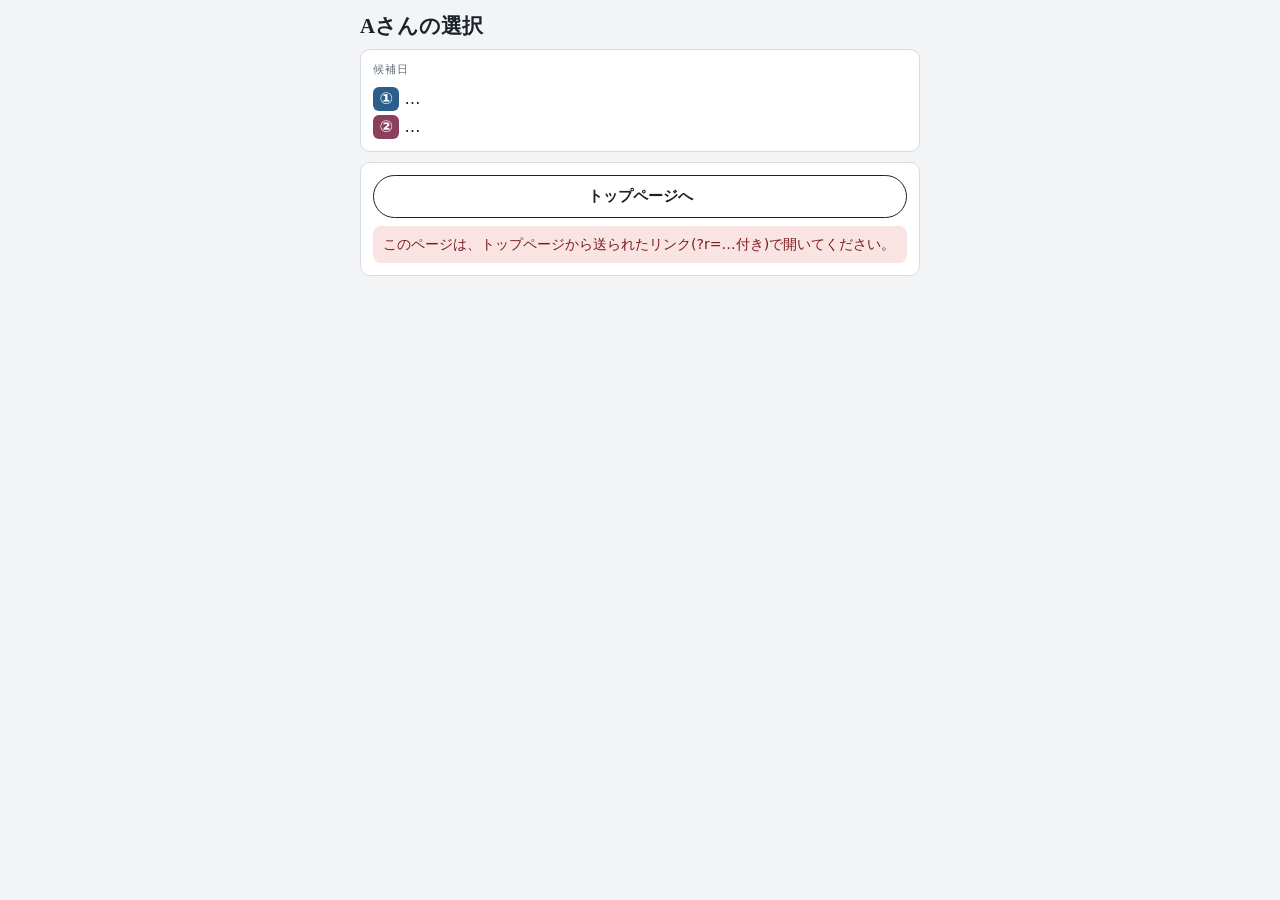
==== a.html @ 0cd6b9ba "Rename selection pages to a.html / b.html Co-Authored-By: Claude Fable 5.1 <noreply@anthropic.com> C" ====
<!DOCTYPE html>
<html lang="ja">
<head>
<meta charset="utf-8">
<meta name="viewport" content="width=device-width, initial-scale=1, viewport-fit=cover">
<link rel="stylesheet" href="style.css">
<script src="config.js"></script>
<script src="common.js"></script>
<title>Aさんの選択｜日程決め</title>
</head>
<body>
<main>
  <header>
    <h1><span id="who">Aさん</span>の選択</h1>
  </header>
  <section class="card">
    <span class="eyebrow">候補日</span>
    <div class="dates">
      <div><span class="tag d1">①</span> <span id="d1">…</span></div>
      <div><span class="tag d2">②</span> <span id="d2">…</span></div>
    </div>
  </section>
  <section class="card" id="secChoose">
    <span class="eyebrow">希望</span>
    <div class="choices" id="choices"></div>
    <p class="sub" id="state"></p>
    <div class="toast" id="toast" aria-live="polite"></div>
  </section>
  <section class="card" id="secR" hidden>
    <span class="eyebrow">結果</span>
    <div class="result" id="result"></div>
  </section>
  <section class="card" id="waiting" hidden>
    <span class="eyebrow">結果</span>
    <p class="sub" id="waitMsg"></p>
  </section>
  <section class="card">
    <div class="actions">
      <a class="btn secondary" id="indexLink" href="index.html">トップページへ</a>
    </div>
    <p class="note err" id="err" hidden></p>
  </section>
</main>
<script>window.SALON_ROLE = 'a';</script>
<script src="choose.js"></script>
</body>
</html>
---- style.css ----
/* Layout: one narrow column (phone first). 共通スタイル */
:root {
  --bg: #f2f4f6; --panel: #ffffff; --fg: #1c2229; --muted: #5f6b78; --line: #d6dce3;
  --accent: #2b5f8a;  /* ① */
  --accent2: #8a3f5c; /* ② */
  --neutral: #6b7280;
  --ok-bg: #e6f2ec; --ok-fg: #1f5a3a;
  --warn-bg: #fbeedd; --warn-fg: #7a4a0d;
  --err-bg: #f9e3e3; --err-fg: #7a1d1d;
  --font-display: "Hiragino Mincho ProN", "Yu Mincho", "YuMincho", "BIZ UDPMincho", serif;
  --font-body: system-ui, -apple-system, "Hiragino Kaku Gothic ProN", "Yu Gothic", "Meiryo", sans-serif;
}
@media (prefers-color-scheme: dark) {
  :root:not([data-theme="light"]) {
    --bg: #14191f; --panel: #1e252d; --fg: #e8ecf0; --muted: #9aa6b2; --line: #343e49;
    --accent: #7fb3dc; --accent2: #d78ab0; --neutral: #a0a8b3;
    --ok-bg: #1d3a2b; --ok-fg: #a9dcc0; --warn-bg: #43311a; --warn-fg: #f1cf9a;
    --err-bg: #4a2222; --err-fg: #f3b3b3; color-scheme: dark;
  }
}
:root[data-theme="dark"] {
  --bg: #14191f; --panel: #1e252d; --fg: #e8ecf0; --muted: #9aa6b2; --line: #343e49;
  --accent: #7fb3dc; --accent2: #d78ab0; --neutral: #a0a8b3;
  --ok-bg: #1d3a2b; --ok-fg: #a9dcc0; --warn-bg: #43311a; --warn-fg: #f1cf9a;
  --err-bg: #4a2222; --err-fg: #f3b3b3; color-scheme: dark;
}
* { box-sizing: border-box; }
[hidden] { display: none !important; }
html, body { margin: 0; }
body { background: var(--bg); color: var(--fg); font-family: var(--font-body); font-size: 15px; line-height: 1.5; padding-inline: 12px; padding-block: 12px 24px; }
main { max-width: 560px; margin: 0 auto; display: grid; gap: 10px; }
h1 { font-family: var(--font-display); font-weight: 700; font-size: 1.3rem; margin: 0; line-height: 1.3; text-wrap: balance; }
h1 small { font-family: var(--font-body); font-size: .9rem; color: var(--muted); font-weight: 400; margin-left: .5em; }
.sub { color: var(--muted); margin: 4px 0 0; font-size: .95rem; }
section.card { background: var(--panel); border: 1px solid var(--line); border-radius: 10px; padding: 12px; display: grid; gap: 8px; }
h2 { font-size: 1rem; margin: 0; font-weight: 700; }
.eyebrow { font-size: .7rem; letter-spacing: .08em; color: var(--muted); text-transform: uppercase; }
label.field { display: grid; gap: 4px; font-size: .9rem; color: var(--muted); }
label.field input { font: inherit; color: var(--fg); background: var(--bg); border: 1px solid var(--line); border-radius: 8px; padding: 8px 10px; width: 100%; }
label.field input:focus { outline: 2px solid var(--accent); outline-offset: 1px; }
.row2 { display: grid; grid-template-columns: 1fr 1fr; gap: 10px; }
@media (max-width: 420px) { .row2 { grid-template-columns: 1fr; } }
.tag { display: inline-block; font-weight: 700; padding: 0 .4em; border-radius: 6px; color: #fff; }
.tag.d1 { background: var(--accent); } .tag.d2 { background: var(--accent2); }
.dates { display: grid; gap: 4px; font-size: 1rem; }

.choices { display: grid; gap: 6px; }
.choice { display: grid; grid-template-columns: 1fr auto; align-items: center; gap: 10px; width: 100%; text-align: left; font: inherit; color: var(--fg); background: var(--bg); border: 2px solid var(--line); border-radius: 10px; padding: 9px 12px; cursor: pointer; }
.choice small { color: var(--muted); font-size: .8rem; }
.choice:hover { border-color: var(--muted); }
.choice:focus-visible { outline: 2px solid var(--accent); outline-offset: 2px; }
.choice[aria-pressed="true"] { border-color: var(--fg); background: var(--panel); font-weight: 700; }
.choice:disabled { opacity: .6; cursor: wait; }
.choice[data-v="-2"], .choice[data-v="-1"] { border-left: 6px solid var(--accent); }
.choice[data-v="2"], .choice[data-v="1"] { border-left: 6px solid var(--accent2); }
.choice[data-v="0"] { border-left: 6px solid var(--neutral); }

.actions { display: flex; flex-wrap: wrap; gap: 8px; }
.btn { font: inherit; font-weight: 700; border-radius: 999px; padding: 9px 16px; font-size: .95rem; cursor: pointer; border: 1px solid var(--fg); background: var(--fg); color: var(--bg); flex: 1 1 auto; text-align: center; text-decoration: none; }
.btn.secondary { background: transparent; color: var(--fg); }
.btn.line { background: #06C755; border-color: #06C755; color: #fff; }
.btn:disabled { opacity: .45; cursor: not-allowed; }
.btn:focus-visible { outline: 2px solid var(--accent); outline-offset: 2px; }

.status { display: grid; grid-template-columns: 1fr 1fr; gap: 8px; }
.person { border: 1px solid var(--line); border-radius: 10px; padding: 10px; display: grid; gap: 6px; min-width: 0; }
.person .name { font-family: var(--font-display); font-size: 1.1rem; font-weight: 700; }
.pill { display: inline-block; font-size: .8rem; font-weight: 700; padding: 2px 10px; border-radius: 999px; justify-self: start; }
.pill.done { background: var(--ok-bg); color: var(--ok-fg); }
.pill.todo { background: var(--warn-bg); color: var(--warn-fg); }
.person .btn { padding: 7px 8px; font-size: .85rem; }
.person .mini { display: flex; gap: 6px; }
.person .mini .btn { flex: 1 1 0; }

.result { display: grid; gap: 12px; }
.assign { display: grid; grid-template-columns: 1fr 1fr; gap: 8px; }
.assign div { border: 1px solid var(--line); border-radius: 10px; padding: 10px; display: grid; gap: 0; min-width: 0; }
.assign .tag { justify-self: start; }
.assign .who { font-family: var(--font-display); font-size: 1.25rem; font-weight: 700; }
.assign .when { color: var(--muted); font-size: .85rem; }
.note { border-radius: 8px; padding: 8px 10px; font-size: .88rem; margin: 0; }
.note.ok { background: var(--ok-bg); color: var(--ok-fg); }
.note.warn { background: var(--warn-bg); color: var(--warn-fg); }
.note.err { background: var(--err-bg); color: var(--err-fg); }
.votes { font-size: .9rem; color: var(--muted); margin: 0; }
.votes b { color: var(--fg); }
.toast { font-size: .85rem; color: var(--muted); min-height: 0; }
.toast:empty { display: none; }
.meta { font-size: .8rem; color: var(--muted); }
footer { color: var(--muted); font-size: .8rem; text-align: center; }
footer a { color: inherit; }

label.field textarea { font: inherit; color: var(--fg); background: var(--bg); border: 1px solid var(--line); border-radius: 8px; padding: 10px 12px; width: 100%; resize: vertical; }
label.field textarea:focus { outline: 2px solid var(--accent); outline-offset: 1px; }
.stack { display: grid; gap: 8px; padding-top: 8px; }
summary { cursor: pointer; }
.datelist { margin: 0; padding-left: 1.4em; font-variant-numeric: tabular-nums; font-size: .9rem; }
.datelist li.past { color: var(--muted); text-decoration: line-through; }
.datelist li.now { font-weight: 700; }
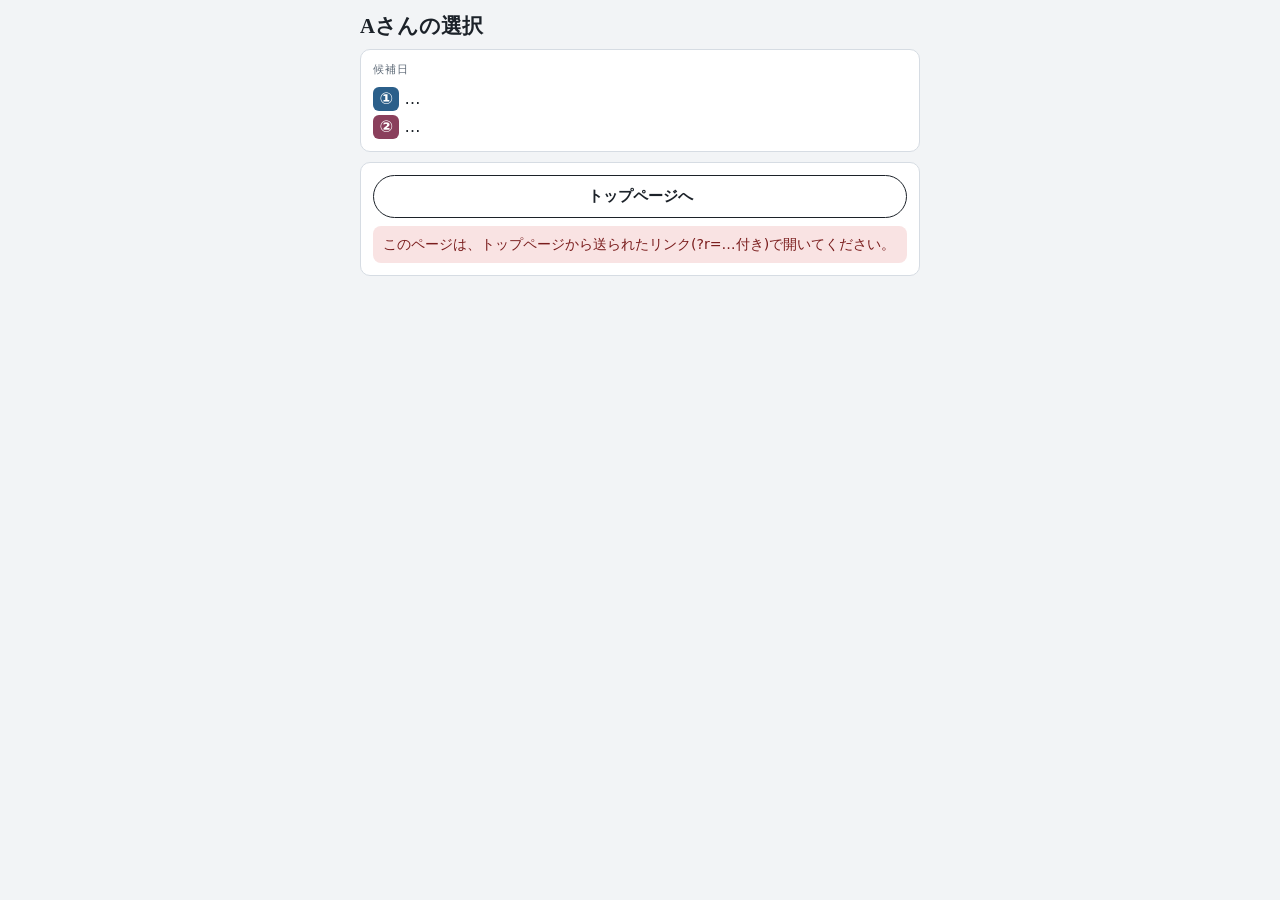
==== commit 67986031: "Keep names, title and hint text in the database instead of the code Co-Authored-By: Claude Fable 5.1" ====
--- a/a.html
+++ b/a.html
@@ -41,7 +41,7 @@
     <p class="note err" id="err" hidden></p>
   </section>
 </main>
-<script>window.SALON_ROLE = 'a';</script>
+<script>window.APP_ROLE = 'a';</script>
 <script src="choose.js"></script>
 </body>
 </html>
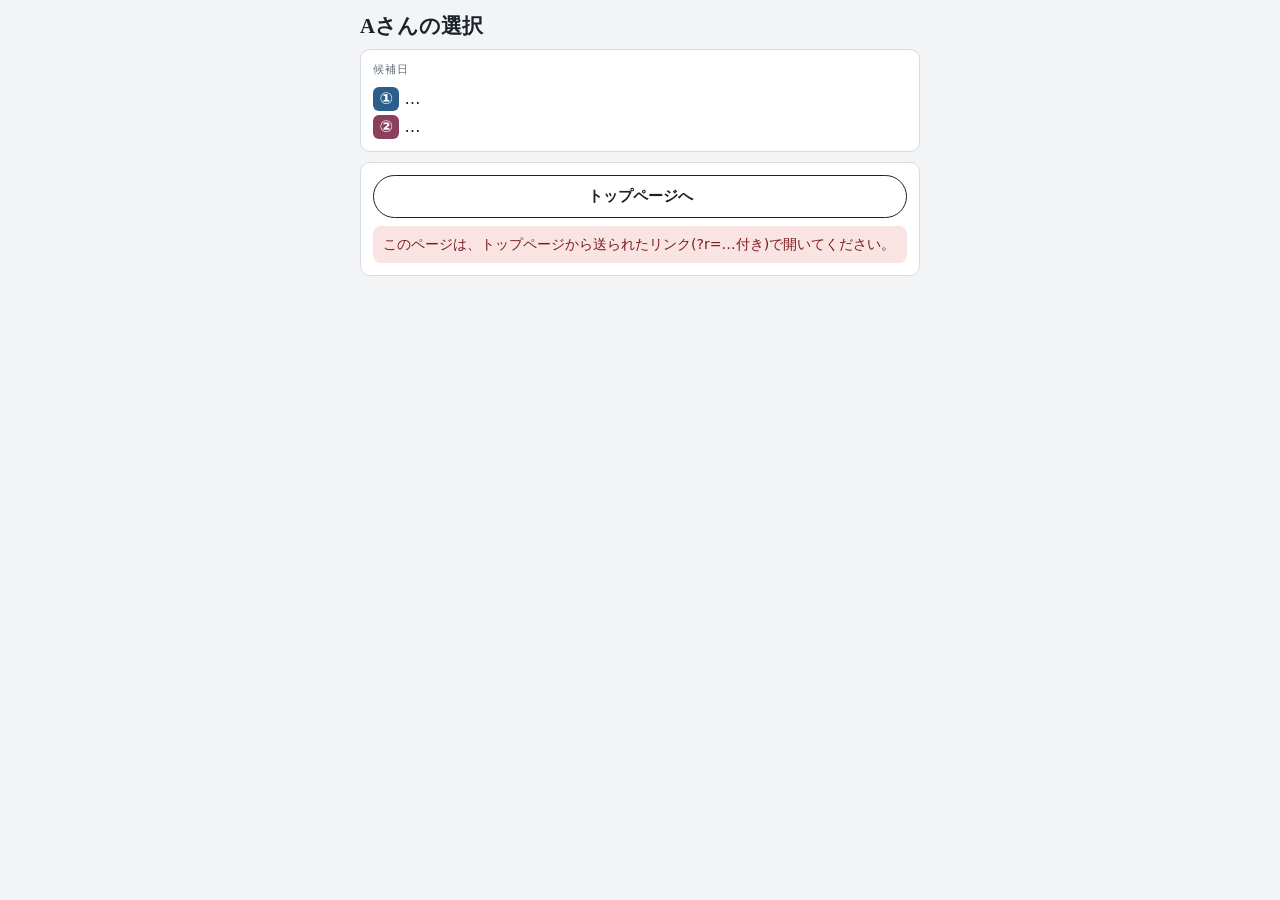
==== commit 98696245: "Selection pages: block choosing until candidate dates exist; add cache busting and last-room link Co" ====
--- a/a.html
+++ b/a.html
@@ -3,9 +3,9 @@
 <head>
 <meta charset="utf-8">
 <meta name="viewport" content="width=device-width, initial-scale=1, viewport-fit=cover">
-<link rel="stylesheet" href="style.css">
-<script src="config.js"></script>
-<script src="common.js"></script>
+<link rel="stylesheet" href="style.css?v=4">
+<script src="config.js?v=4"></script>
+<script src="common.js?v=4"></script>
 <title>Aさんの選択｜日程決め</title>
 </head>
 <body>
@@ -19,6 +19,7 @@
       <div><span class="tag d1">①</span> <span id="d1">…</span></div>
       <div><span class="tag d2">②</span> <span id="d2">…</span></div>
     </div>
+    <p class="note err" id="noDates" hidden>候補日がまだ登録されていません。トップページで候補日（年間リスト）を保存してから、このページを開き直してください。</p>
   </section>
   <section class="card" id="secChoose">
     <span class="eyebrow">希望</span>
@@ -42,6 +43,6 @@
   </section>
 </main>
 <script>window.APP_ROLE = 'a';</script>
-<script src="choose.js"></script>
+<script src="choose.js?v=4"></script>
 </body>
 </html>
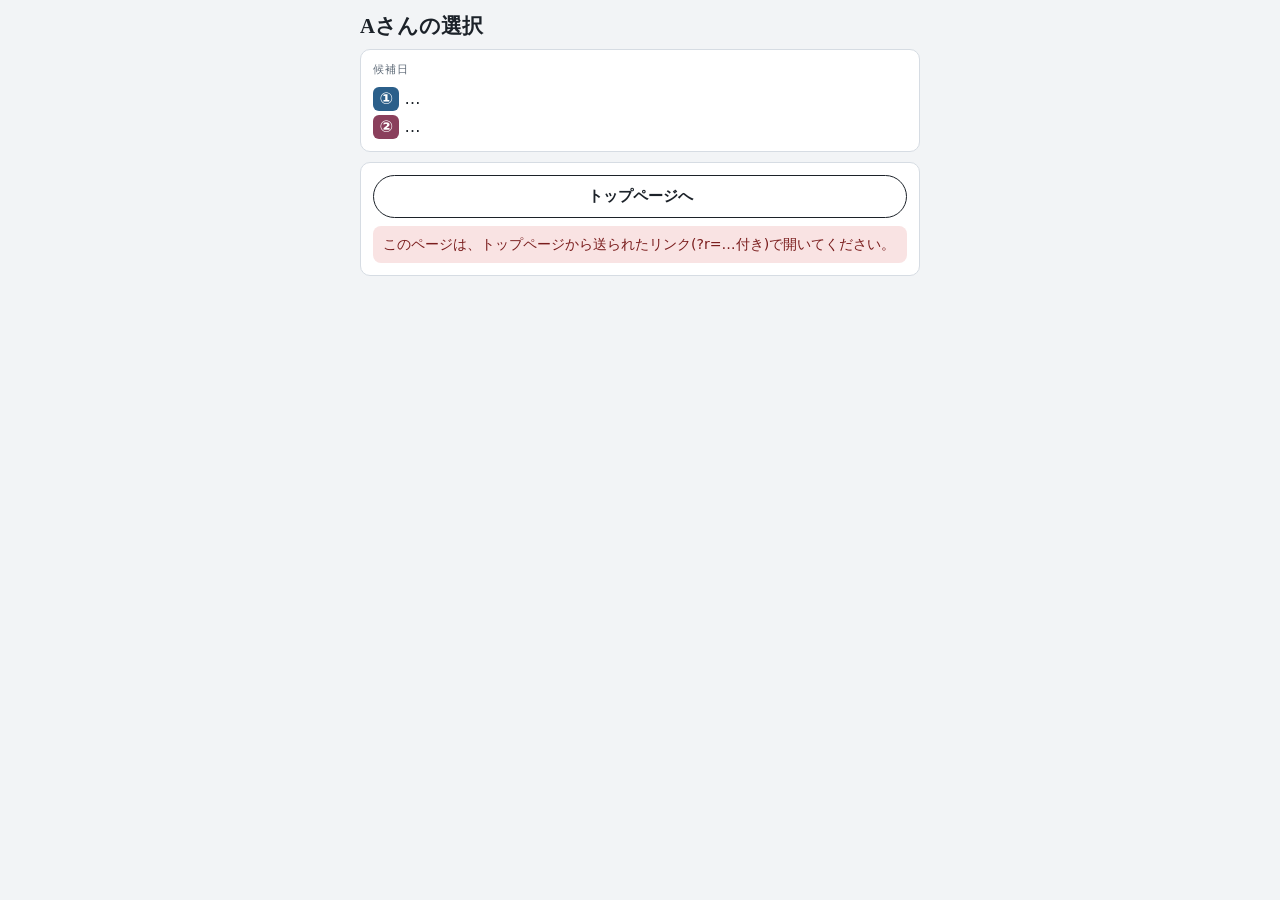
==== commit 63c12bff: "Add calendar registration (.ics) buttons to the result Co-Authored-By: Claude Fable 5.1 <noreply@ant" ====
--- a/a.html
+++ b/a.html
@@ -3,9 +3,9 @@
 <head>
 <meta charset="utf-8">
 <meta name="viewport" content="width=device-width, initial-scale=1, viewport-fit=cover">
-<link rel="stylesheet" href="style.css?v=4">
-<script src="config.js?v=4"></script>
-<script src="common.js?v=4"></script>
+<link rel="stylesheet" href="style.css?v=5">
+<script src="config.js?v=5"></script>
+<script src="common.js?v=5"></script>
 <title>Aさんの選択｜日程決め</title>
 </head>
 <body>
@@ -43,6 +43,6 @@
   </section>
 </main>
 <script>window.APP_ROLE = 'a';</script>
-<script src="choose.js?v=4"></script>
+<script src="choose.js?v=5"></script>
 </body>
 </html>
--- a/style.css
+++ b/style.css
@@ -78,6 +78,7 @@
 .assign .tag { justify-self: start; }
 .assign .who { font-family: var(--font-display); font-size: 1.25rem; font-weight: 700; }
 .assign .when { color: var(--muted); font-size: .85rem; }
+.assign .cal { margin-top: 6px; justify-self: start; font: inherit; font-size: .8rem; padding: 4px 8px; border: 1px solid var(--line); border-radius: 999px; background: transparent; color: var(--fg); cursor: pointer; }
 .note { border-radius: 8px; padding: 8px 10px; font-size: .88rem; margin: 0; }
 .note.ok { background: var(--ok-bg); color: var(--ok-fg); }
 .note.warn { background: var(--warn-bg); color: var(--warn-fg); }
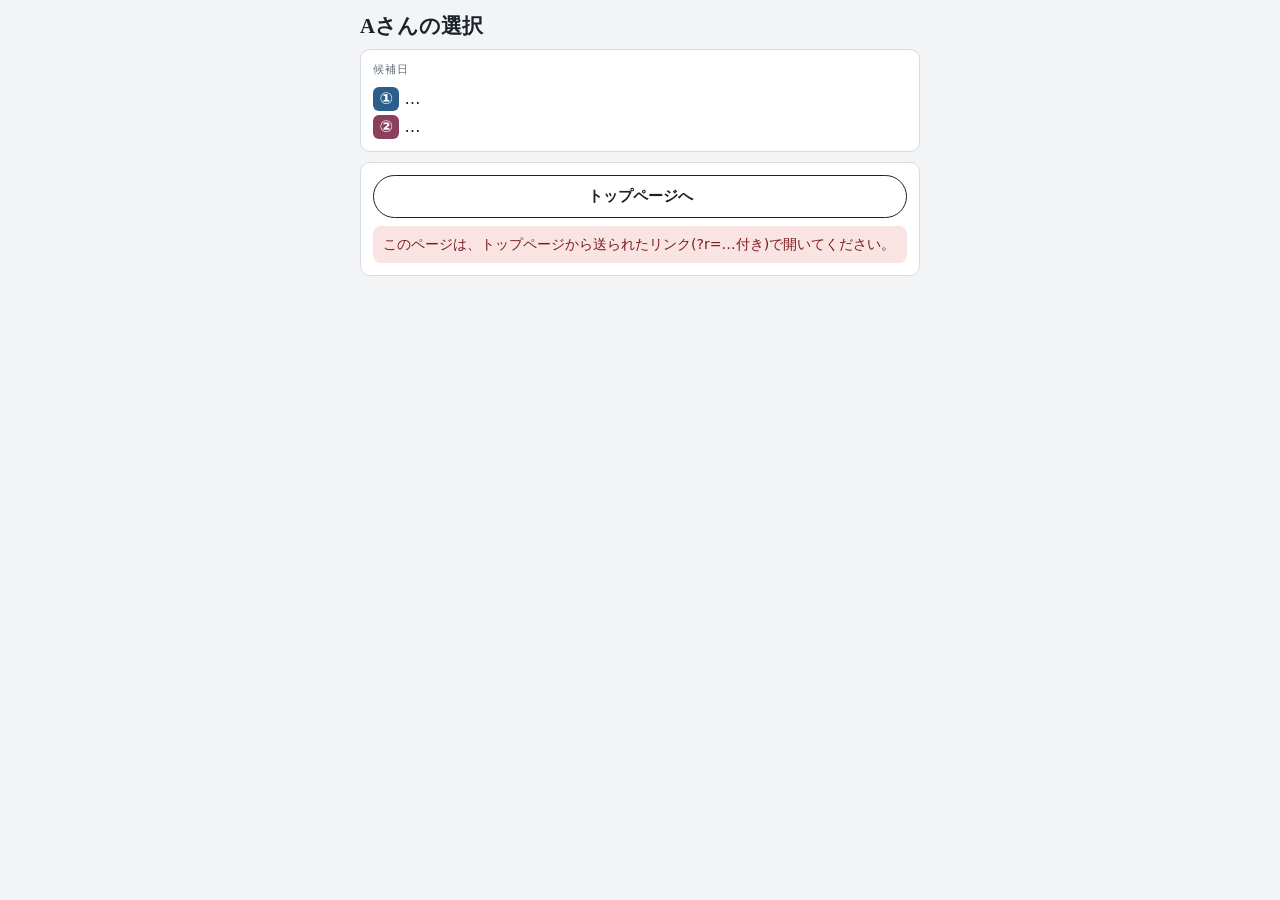
==== commit fbb72a05: "Hide the selection-page card once both people have answered Co-Authored-By: Claude Fable 5.1 <norepl" ====
--- a/a.html
+++ b/a.html
@@ -3,9 +3,9 @@
 <head>
 <meta charset="utf-8">
 <meta name="viewport" content="width=device-width, initial-scale=1, viewport-fit=cover">
-<link rel="stylesheet" href="style.css?v=5">
-<script src="config.js?v=5"></script>
-<script src="common.js?v=5"></script>
+<link rel="stylesheet" href="style.css?v=7">
+<script src="config.js?v=7"></script>
+<script src="common.js?v=7"></script>
 <title>Aさんの選択｜日程決め</title>
 </head>
 <body>
@@ -43,6 +43,6 @@
   </section>
 </main>
 <script>window.APP_ROLE = 'a';</script>
-<script src="choose.js?v=5"></script>
+<script src="choose.js?v=7"></script>
 </body>
 </html>
--- a/style.css
+++ b/style.css
@@ -59,6 +59,7 @@
 .btn { font: inherit; font-weight: 700; border-radius: 999px; padding: 9px 16px; font-size: .95rem; cursor: pointer; border: 1px solid var(--fg); background: var(--fg); color: var(--bg); flex: 1 1 auto; text-align: center; text-decoration: none; }
 .btn.secondary { background: transparent; color: var(--fg); }
 .btn.line { background: #06C755; border-color: #06C755; color: #fff; }
+.btn.danger { background: #b3261e; border-color: #b3261e; color: #fff; }
 .btn:disabled { opacity: .45; cursor: not-allowed; }
 .btn:focus-visible { outline: 2px solid var(--accent); outline-offset: 2px; }
 
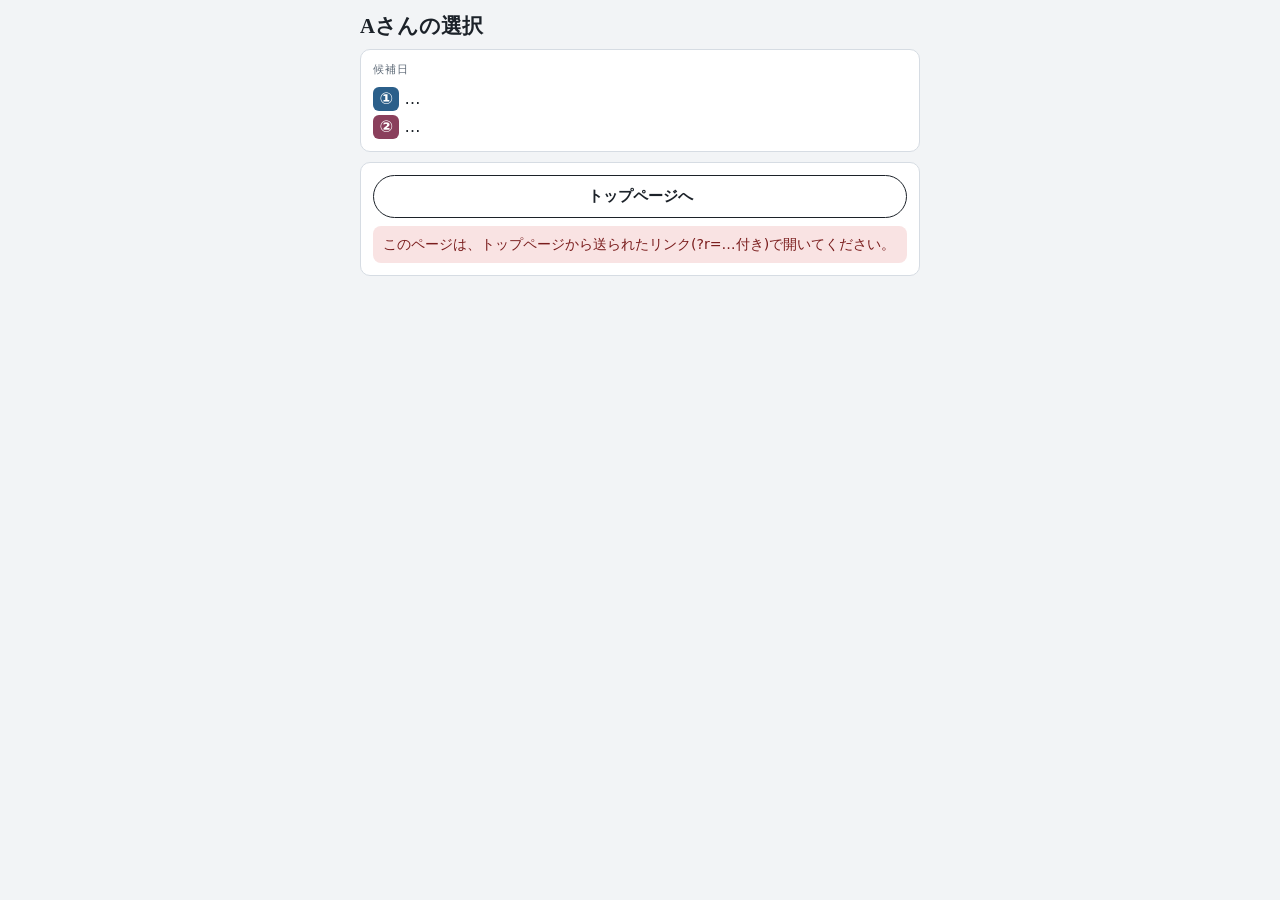
==== commit b48bb8dc: "Advance candidate dates as pairs: keep the pair until its later date has passed Co-Authored-By: Clau" ====
--- a/a.html
+++ b/a.html
@@ -3,9 +3,9 @@
 <head>
 <meta charset="utf-8">
 <meta name="viewport" content="width=device-width, initial-scale=1, viewport-fit=cover">
-<link rel="stylesheet" href="style.css?v=7">
-<script src="config.js?v=7"></script>
-<script src="common.js?v=7"></script>
+<link rel="stylesheet" href="style.css?v=8">
+<script src="config.js?v=8"></script>
+<script src="common.js?v=8"></script>
 <title>Aさんの選択｜日程決め</title>
 </head>
 <body>
@@ -43,6 +43,6 @@
   </section>
 </main>
 <script>window.APP_ROLE = 'a';</script>
-<script src="choose.js?v=7"></script>
+<script src="choose.js?v=8"></script>
 </body>
 </html>
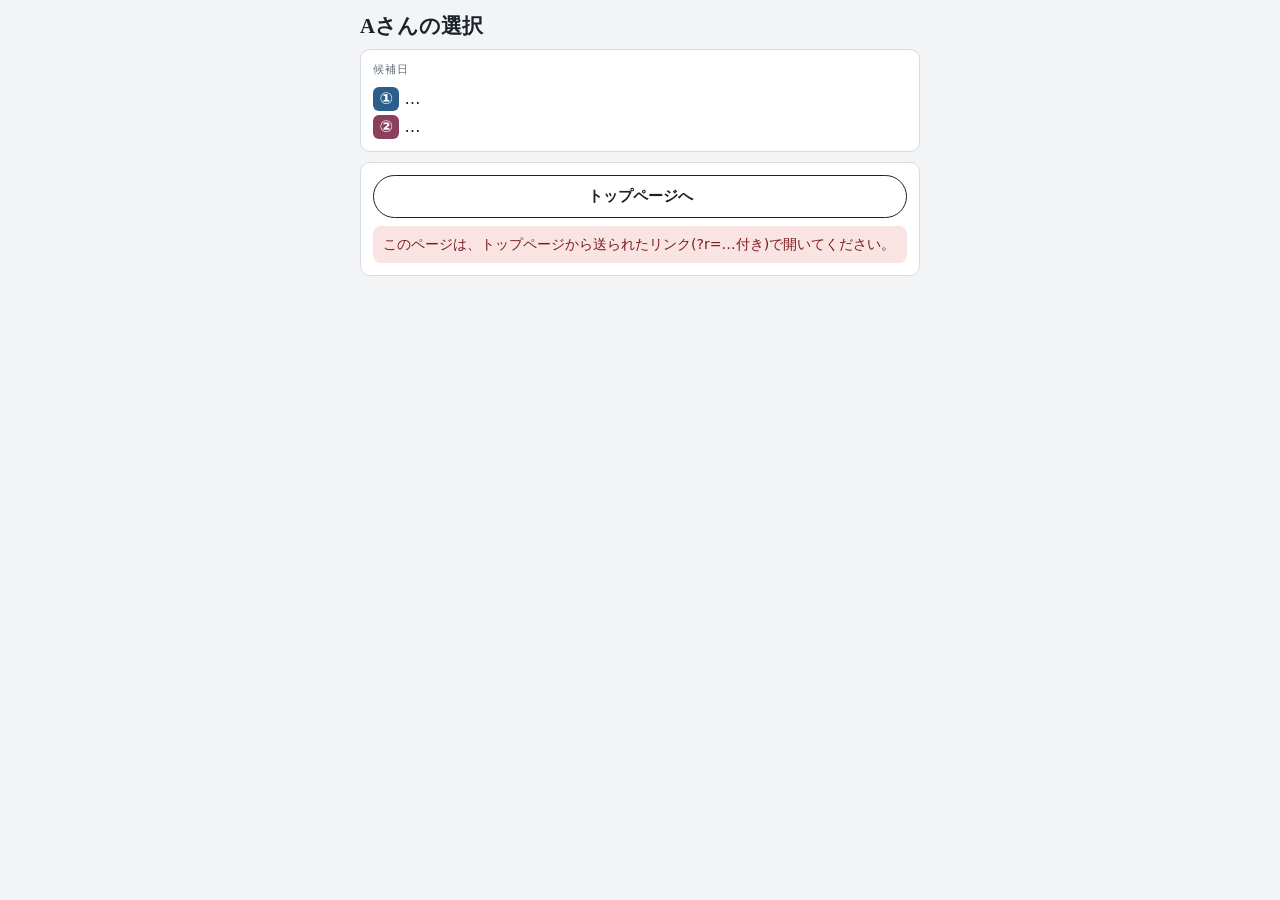
==== commit f0c2c8d7: "Harden pages: CSP, no-referrer, no inline scripts; drop dead README link Co-Authored-By: Claude Fabl" ====
--- a/a.html
+++ b/a.html
@@ -3,9 +3,11 @@
 <head>
 <meta charset="utf-8">
 <meta name="viewport" content="width=device-width, initial-scale=1, viewport-fit=cover">
-<link rel="stylesheet" href="style.css?v=8">
-<script src="config.js?v=8"></script>
-<script src="common.js?v=8"></script>
+<meta http-equiv="Content-Security-Policy" content="default-src 'none'; script-src 'self'; style-src 'self'; connect-src https://*.firebaseio.com https://*.firebasedatabase.app https://jsonblob.com; img-src 'self' data:; base-uri 'none'; form-action 'none'; upgrade-insecure-requests">
+<meta name="referrer" content="no-referrer">
+<link rel="stylesheet" href="style.css?v=9">
+<script src="config.js?v=9"></script>
+<script src="common.js?v=9"></script>
 <title>Aさんの選択｜日程決め</title>
 </head>
 <body>
@@ -42,7 +44,6 @@
     <p class="note err" id="err" hidden></p>
   </section>
 </main>
-<script>window.APP_ROLE = 'a';</script>
-<script src="choose.js?v=8"></script>
+<script src="choose.js?v=9" data-role="a"></script>
 </body>
 </html>
